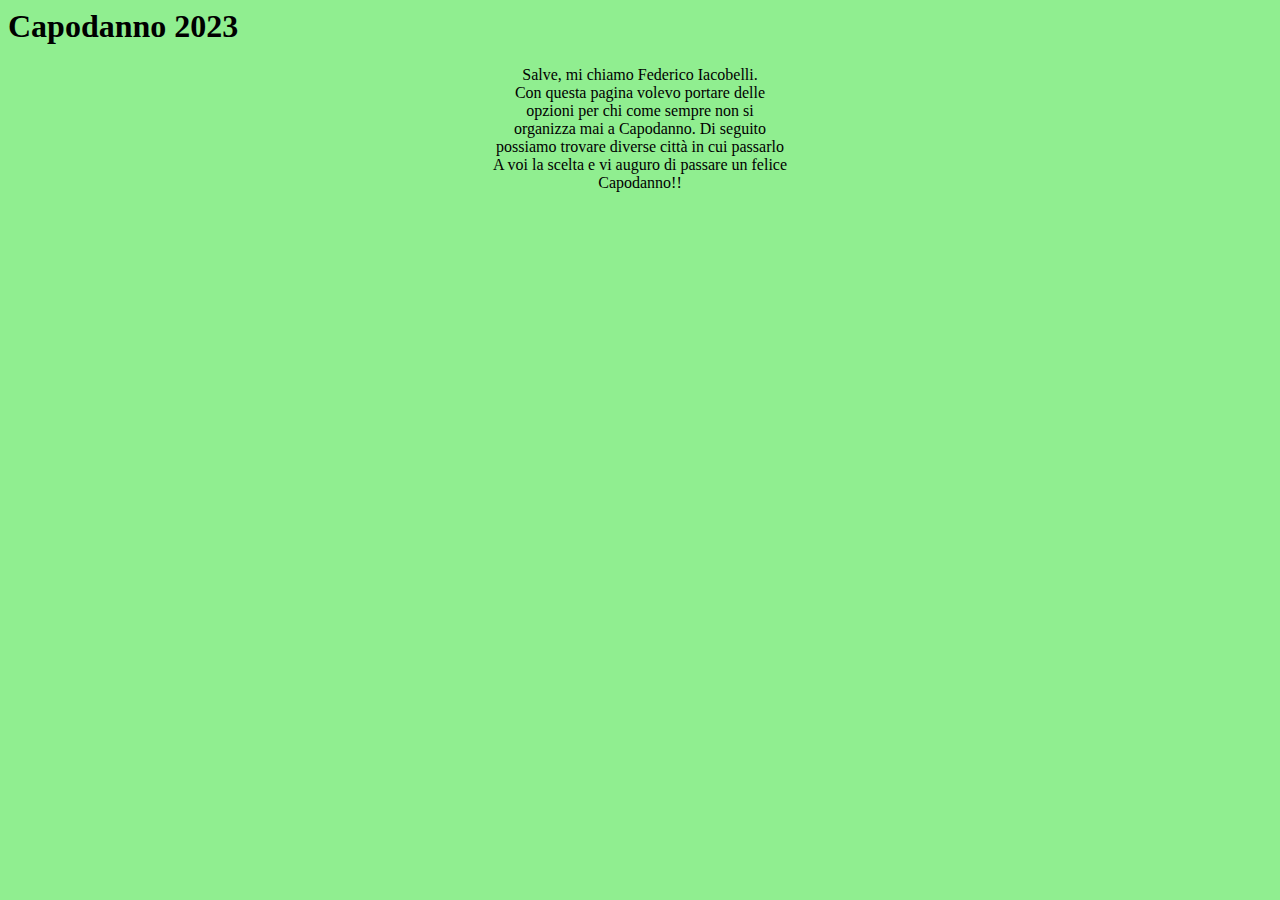
==== index.html @ 31f51eec "Update index.html" ====
<html>
  <head>
    <title>index</title>
  </head>

  <body bgcolor="lightgreen">
    <h1>Capodanno 2023</h1>
    <center>
      Salve, mi chiamo Federico Iacobelli. <br>
      Con questa pagina volevo portare delle <br>
      opzioni per chi come sempre non si <br>
      organizza mai a Capodanno. Di seguito <br>
      possiamo trovare diverse città in cui passarlo <br>
      A voi la scelta e vi auguro di passare un felice <br>
      Capodanno!!
    </center>
  </body>
</html>
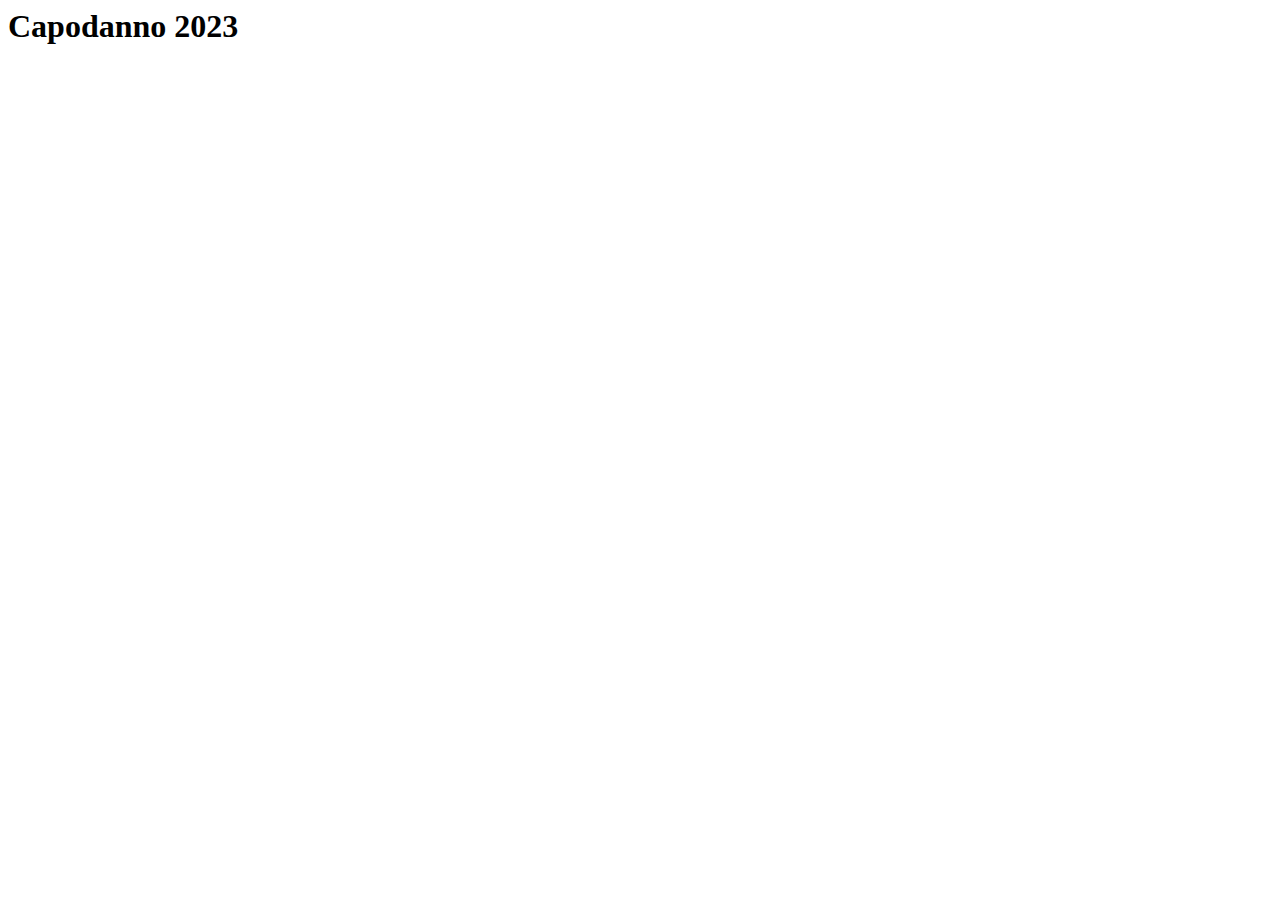
==== commit af19e6b5: "Update index.html" ====
--- a/index.html
+++ b/index.html
@@ -3,9 +3,10 @@
     <title>index</title>
   </head>
 
-  <body bgcolor="lightgreen">
-    <h1>Capodanno 2023</h1>
-    <center>
+  <body background="Capodanno(1).jpg">
+    <align="center"><h1>Capodanno 2023</h1></align>
+    <align="right">
+      <font color="white">
       Salve, mi chiamo Federico Iacobelli. <br>
       Con questa pagina volevo portare delle <br>
       opzioni per chi come sempre non si <br>
@@ -13,6 +14,7 @@
       possiamo trovare diverse città in cui passarlo <br>
       A voi la scelta e vi auguro di passare un felice <br>
       Capodanno!!
-    </center>
+      </font>
+    </align>
   </body>
 </html>
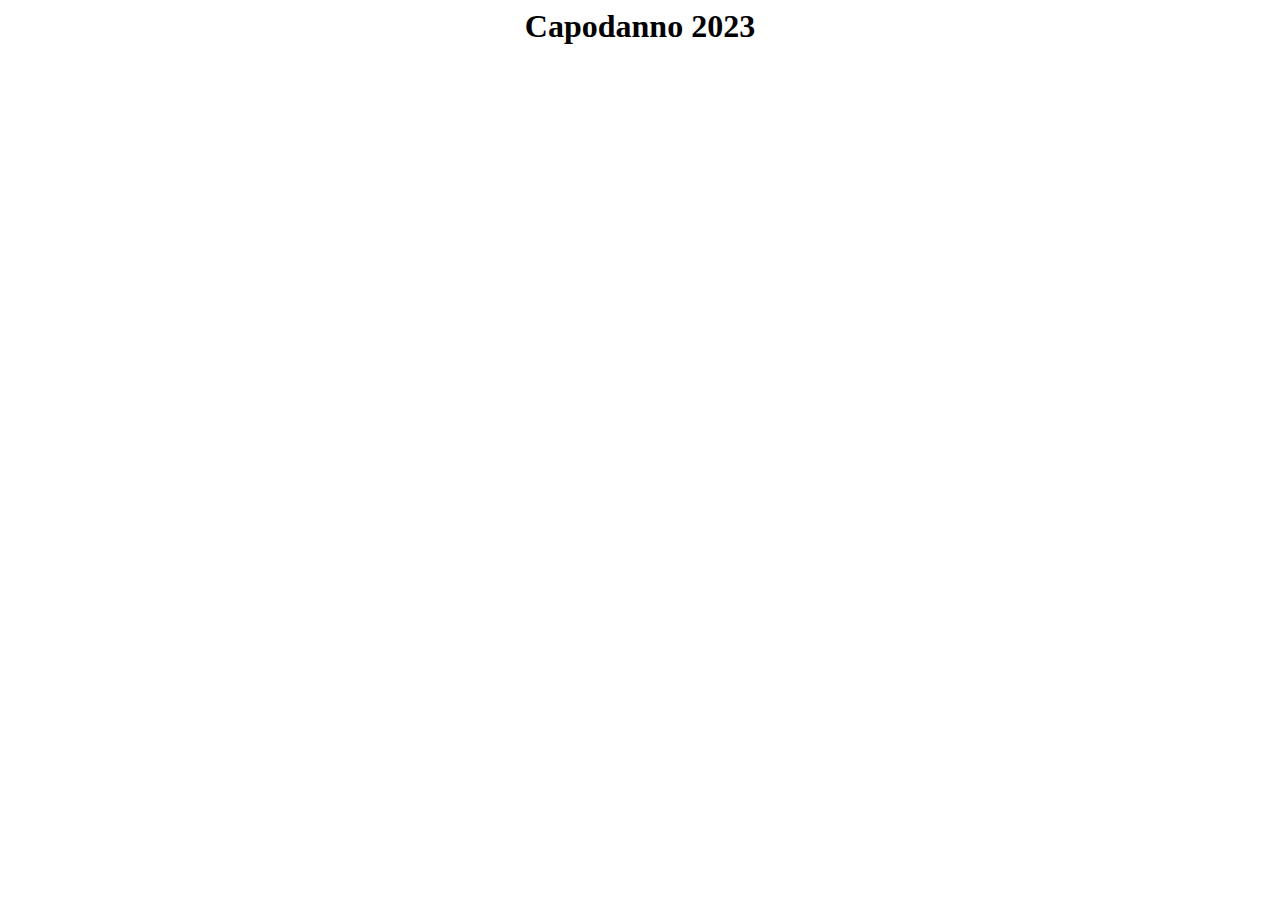
==== commit 2f4e9839: "Update index.html" ====
--- a/index.html
+++ b/index.html
@@ -3,10 +3,11 @@
     <title>index</title>
   </head>
 
-  <body background="Capodanno(1).jpg">
-    <align="center"><h1>Capodanno 2023</h1></align>
+  <body background="https://sushiandsound.it/wp-content/uploads/2023/11/ristorante-sushi-capodanno-2024-navigli-milano-928x600.jpg">
+    <center><h1>Capodanno 2023</h1></center>
     <align="right">
       <font color="white">
+        <p>
       Salve, mi chiamo Federico Iacobelli. <br>
       Con questa pagina volevo portare delle <br>
       opzioni per chi come sempre non si <br>
@@ -14,6 +15,7 @@
       possiamo trovare diverse città in cui passarlo <br>
       A voi la scelta e vi auguro di passare un felice <br>
       Capodanno!!
+          </p>
       </font>
     </align>
   </body>
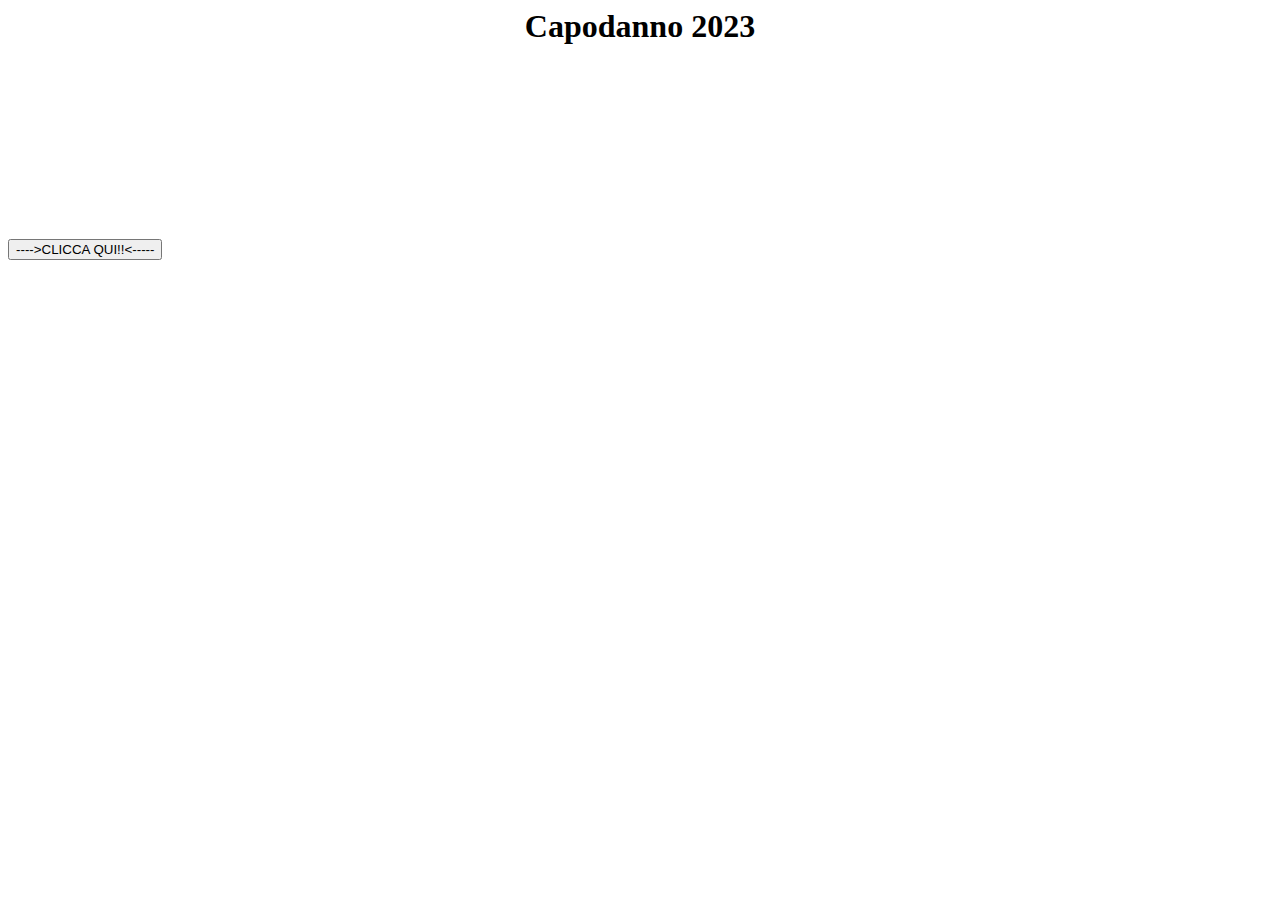
==== commit 251a4a1d: "Add files via upload" ====
--- a/index.html
+++ b/index.html
@@ -1,22 +1,25 @@
-<html>
-  <head>
-    <title>index</title>
-  </head>
-
-  <body background="https://sushiandsound.it/wp-content/uploads/2023/11/ristorante-sushi-capodanno-2024-navigli-milano-928x600.jpg">
-    <center><h1>Capodanno 2023</h1></center>
-    <align="right">
-      <font color="white">
-        <p>
-      Salve, mi chiamo Federico Iacobelli. <br>
-      Con questa pagina volevo portare delle <br>
-      opzioni per chi come sempre non si <br>
-      organizza mai a Capodanno. Di seguito <br>
-      possiamo trovare diverse città in cui passarlo <br>
-      A voi la scelta e vi auguro di passare un felice <br>
-      Capodanno!!
-          </p>
-      </font>
-    </align>
-  </body>
-</html>
+<html>
+  <head>
+    <title>index</title>
+  </head>
+
+  <body background="Capodanno(2).jpg">
+    <center><h1>Capodanno 2023</h1></center>   
+    <font color="white">
+        <p align="center">
+            <h3>
+      Salve, mi chiamo Federico Iacobelli. <br>
+      Con questa pagina volevo portare delle <br>
+      opzioni per chi come sempre non si <br>
+      organizza mai a Capodanno. Di seguito <br>
+      possiamo trovare diverse città in cui <br>
+      passarlo. A voi la scelta e vi auguro <br>
+      di passare un felice Capodanno!! <br>
+            </h3>
+          </p>
+      </font>
+  <a href="Pagina principale.html">
+    <button align="center">---->CLICCA QUI!!<-----</button>
+  </a>  
+</body>
+</html>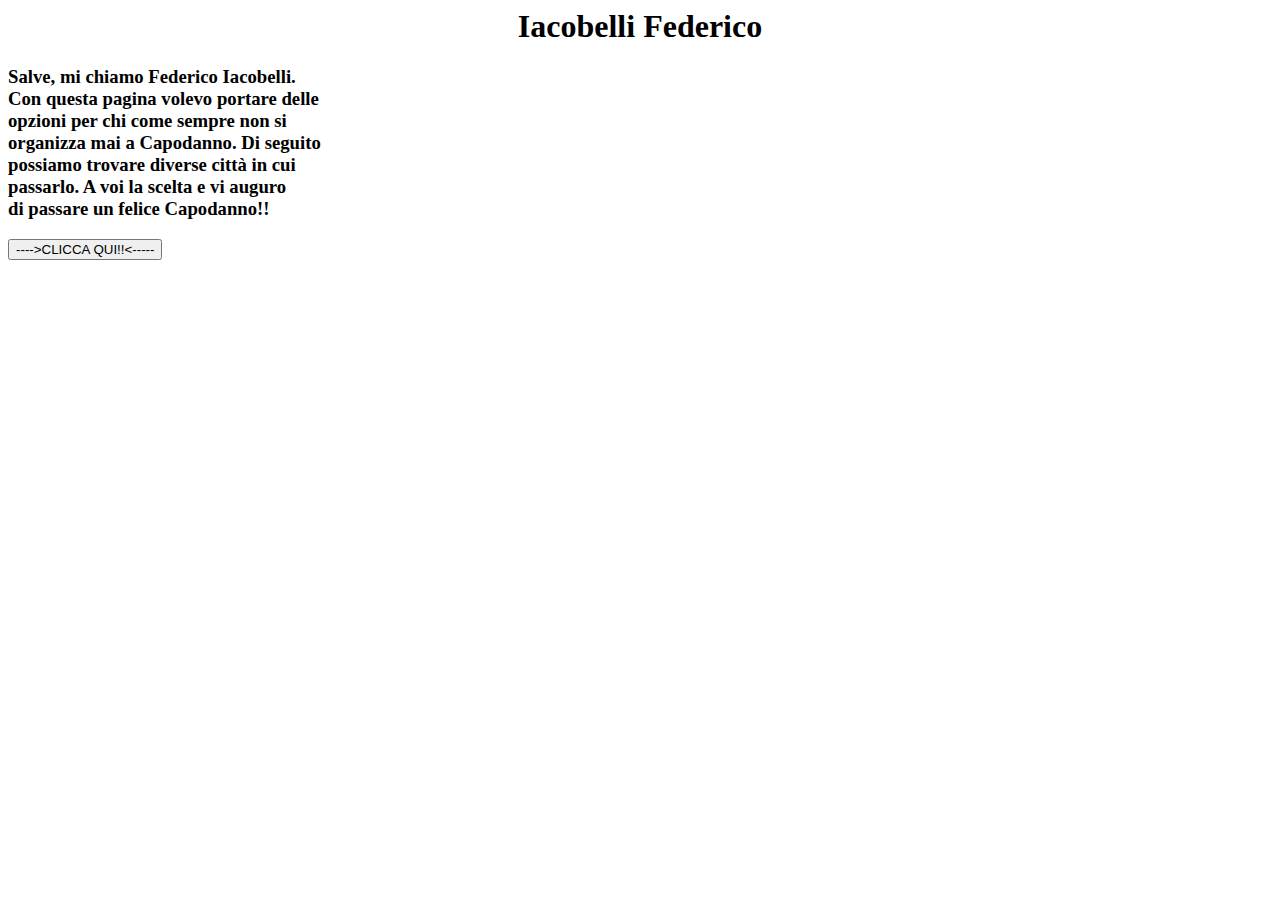
==== commit c097594e: "Update index.html" ====
--- a/index.html
+++ b/index.html
@@ -4,8 +4,8 @@
   </head>
 
   <body background="Capodanno(2).jpg">
-    <center><h1>Capodanno 2023</h1></center>   
-    <font color="white">
+    <center><h1>Iacobelli Federico</h1></center>   
+    <font color="black">
         <p align="center">
             <h3>
       Salve, mi chiamo Federico Iacobelli. <br>
@@ -18,8 +18,8 @@
             </h3>
           </p>
       </font>
-  <a href="Pagina principale.html">
+  <a href="Capodanno 2023/Pagina principale.html">
     <button align="center">---->CLICCA QUI!!<-----</button>
   </a>  
 </body>
-</html>+</html>
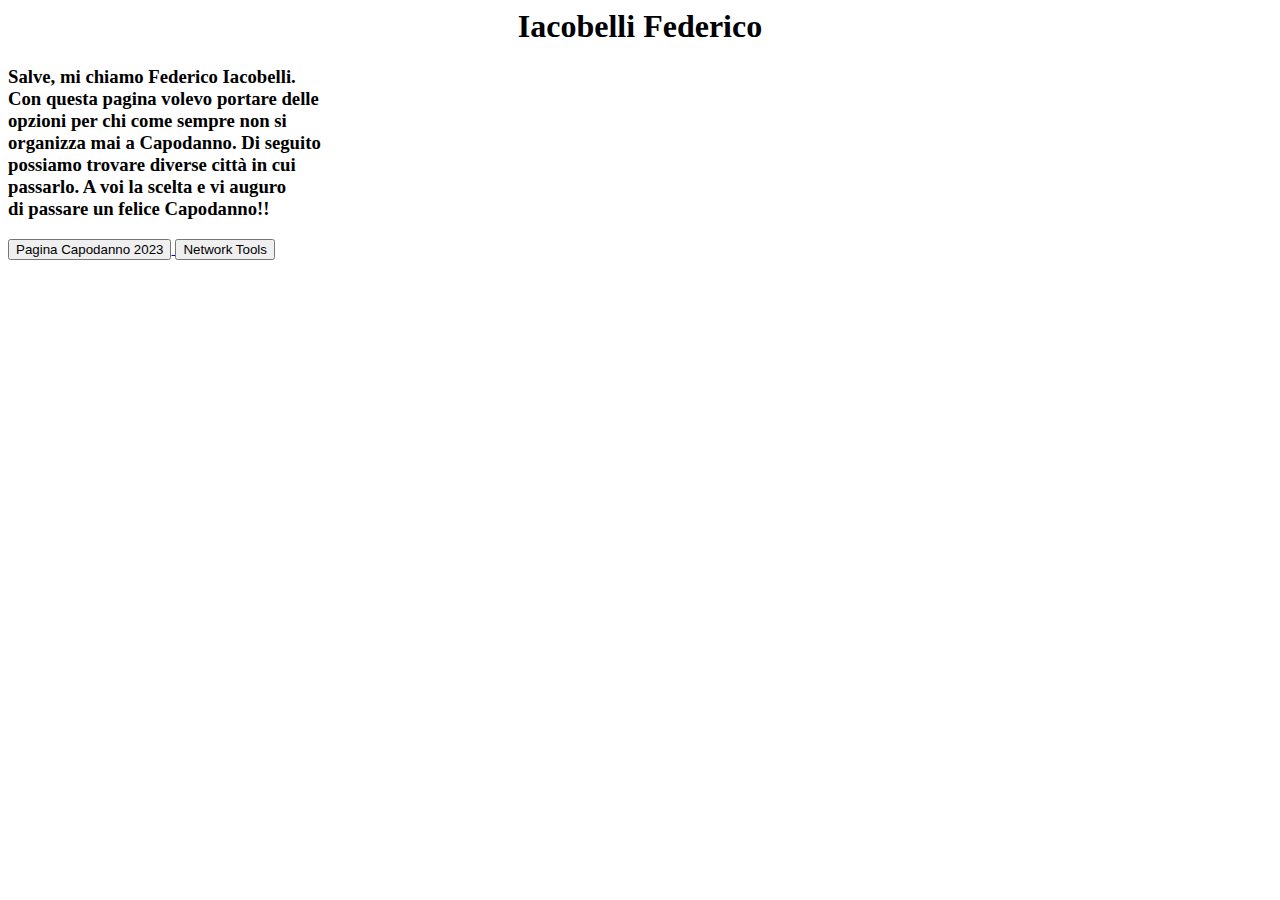
==== commit 854388c6: "Update index.html" ====
--- a/index.html
+++ b/index.html
@@ -18,8 +18,11 @@
             </h3>
           </p>
       </font>
-  <a href="Capodanno 2023/Pagina principale.html">
-    <button align="center">---->CLICCA QUI!!<-----</button>
+  <a href="pagina capodanno 2023/Pagina principale.html">
+    <button align="center">Pagina Capodanno 2023</button>
+  </a>  
+  <a href="network tools/index.html">
+    <button align="center">Network Tools</button>
   </a>  
 </body>
 </html>
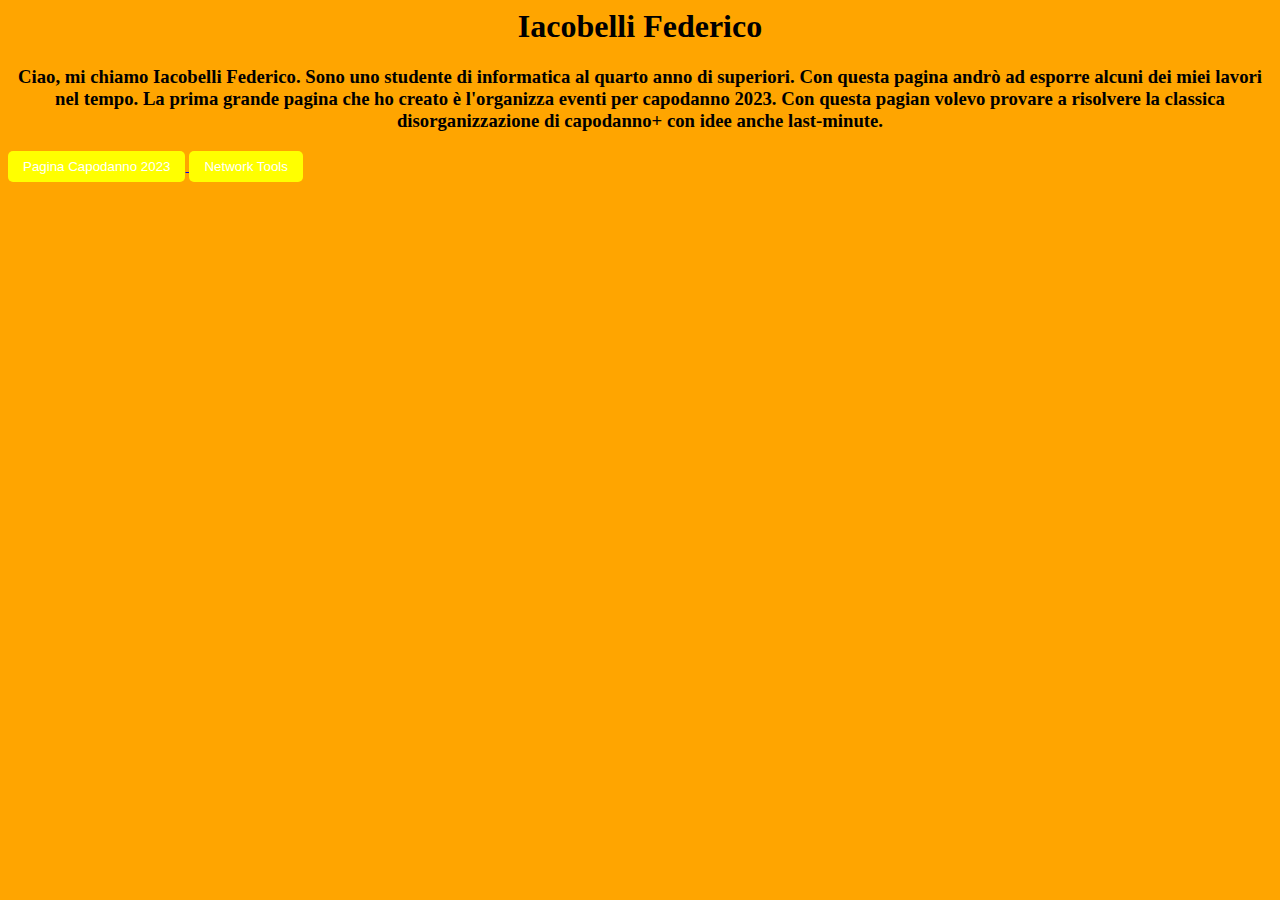
==== commit 45142e45: "Update index.html" ====
--- a/index.html
+++ b/index.html
@@ -2,27 +2,35 @@
   <head>
     <title>index</title>
   </head>
-
-  <body background="Capodanno(2).jpg">
+<Style>
+  .button {
+  padding: 8px 15px;
+  background-color: yellow;
+  color: white;
+  border: none;
+  cursor: pointer;
+  border-radius: 5px;
+   }
+  <font face="verdana">
+</Style>
+  <body bgcolor="orange">
     <center><h1>Iacobelli Federico</h1></center>   
     <font color="black">
         <p align="center">
-            <h3>
-      Salve, mi chiamo Federico Iacobelli. <br>
-      Con questa pagina volevo portare delle <br>
-      opzioni per chi come sempre non si <br>
-      organizza mai a Capodanno. Di seguito <br>
-      possiamo trovare diverse città in cui <br>
-      passarlo. A voi la scelta e vi auguro <br>
-      di passare un felice Capodanno!! <br>
+            <h3 align="center">
+      Ciao, mi chiamo Iacobelli Federico. Sono uno studente di informatica al quarto anno 
+      di superiori. Con questa pagina andrò ad esporre alcuni dei miei lavori nel tempo.
+      La prima grande pagina che ho creato è l'organizza eventi per capodanno 2023. Con
+      questa pagian volevo provare a risolvere la classica disorganizzazione di capodanno+
+      con idee anche last-minute.
             </h3>
           </p>
       </font>
   <a href="pagina capodanno 2023/Pagina principale.html">
-    <button align="center">Pagina Capodanno 2023</button>
+    <button class="button" align="center">Pagina Capodanno 2023</button>
   </a>  
   <a href="network tools/index.html">
-    <button align="center">Network Tools</button>
+    <button class="button" align="center">Network Tools</button>
   </a>  
 </body>
 </html>
